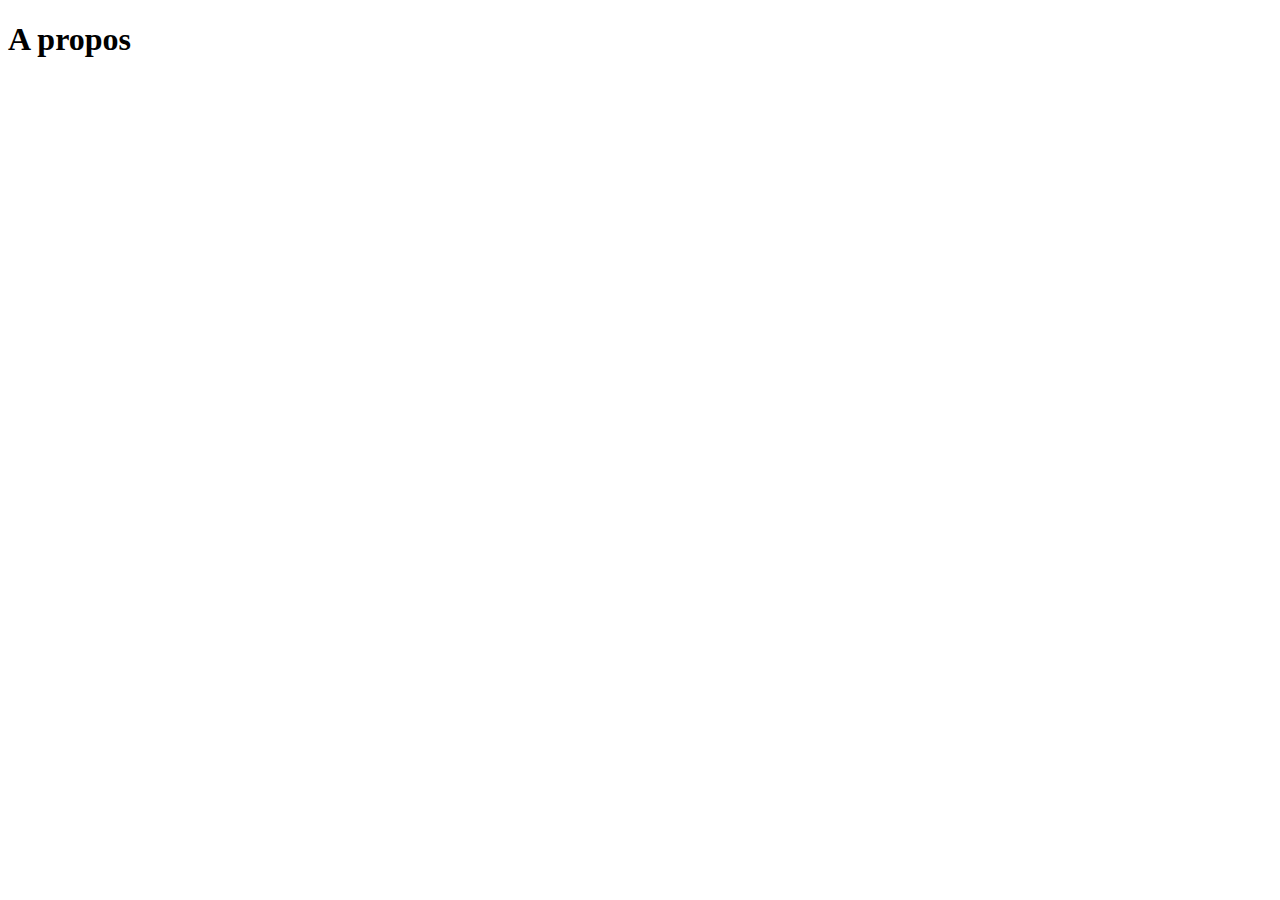
==== street-life/pages/about.html @ 92ec452c "fin medium screen" ====
<!DOCTYPE html>
<html lang="fr">
<head>
    <meta charset="UTF-8">
    <meta http-equiv="X-UA-Compatible" content="IE=edge">
    <meta name="viewport" content="width=device-width, initial-scale=1.0">
    <title>A propos</title>
</head>
<body>
    <h1>A propos</h1>
</body>
</html>
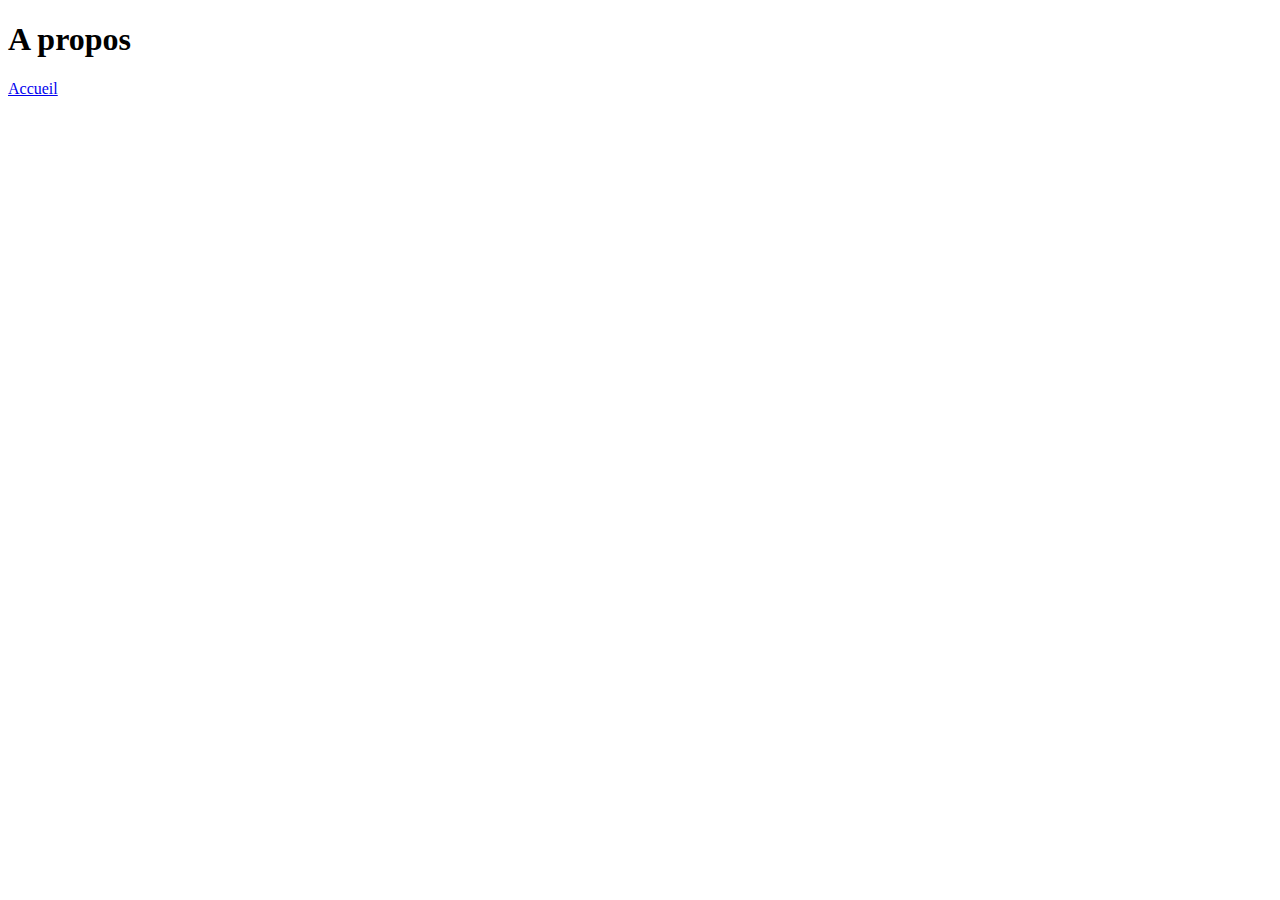
==== commit 89798ef5: "ajout de lien "accueil" pour les pages" ====
--- a/street-life/pages/about.html
+++ b/street-life/pages/about.html
@@ -8,5 +8,6 @@
 </head>
 <body>
     <h1>A propos</h1>
+    <a href="../index.html">Accueil</a>
 </body>
 </html>